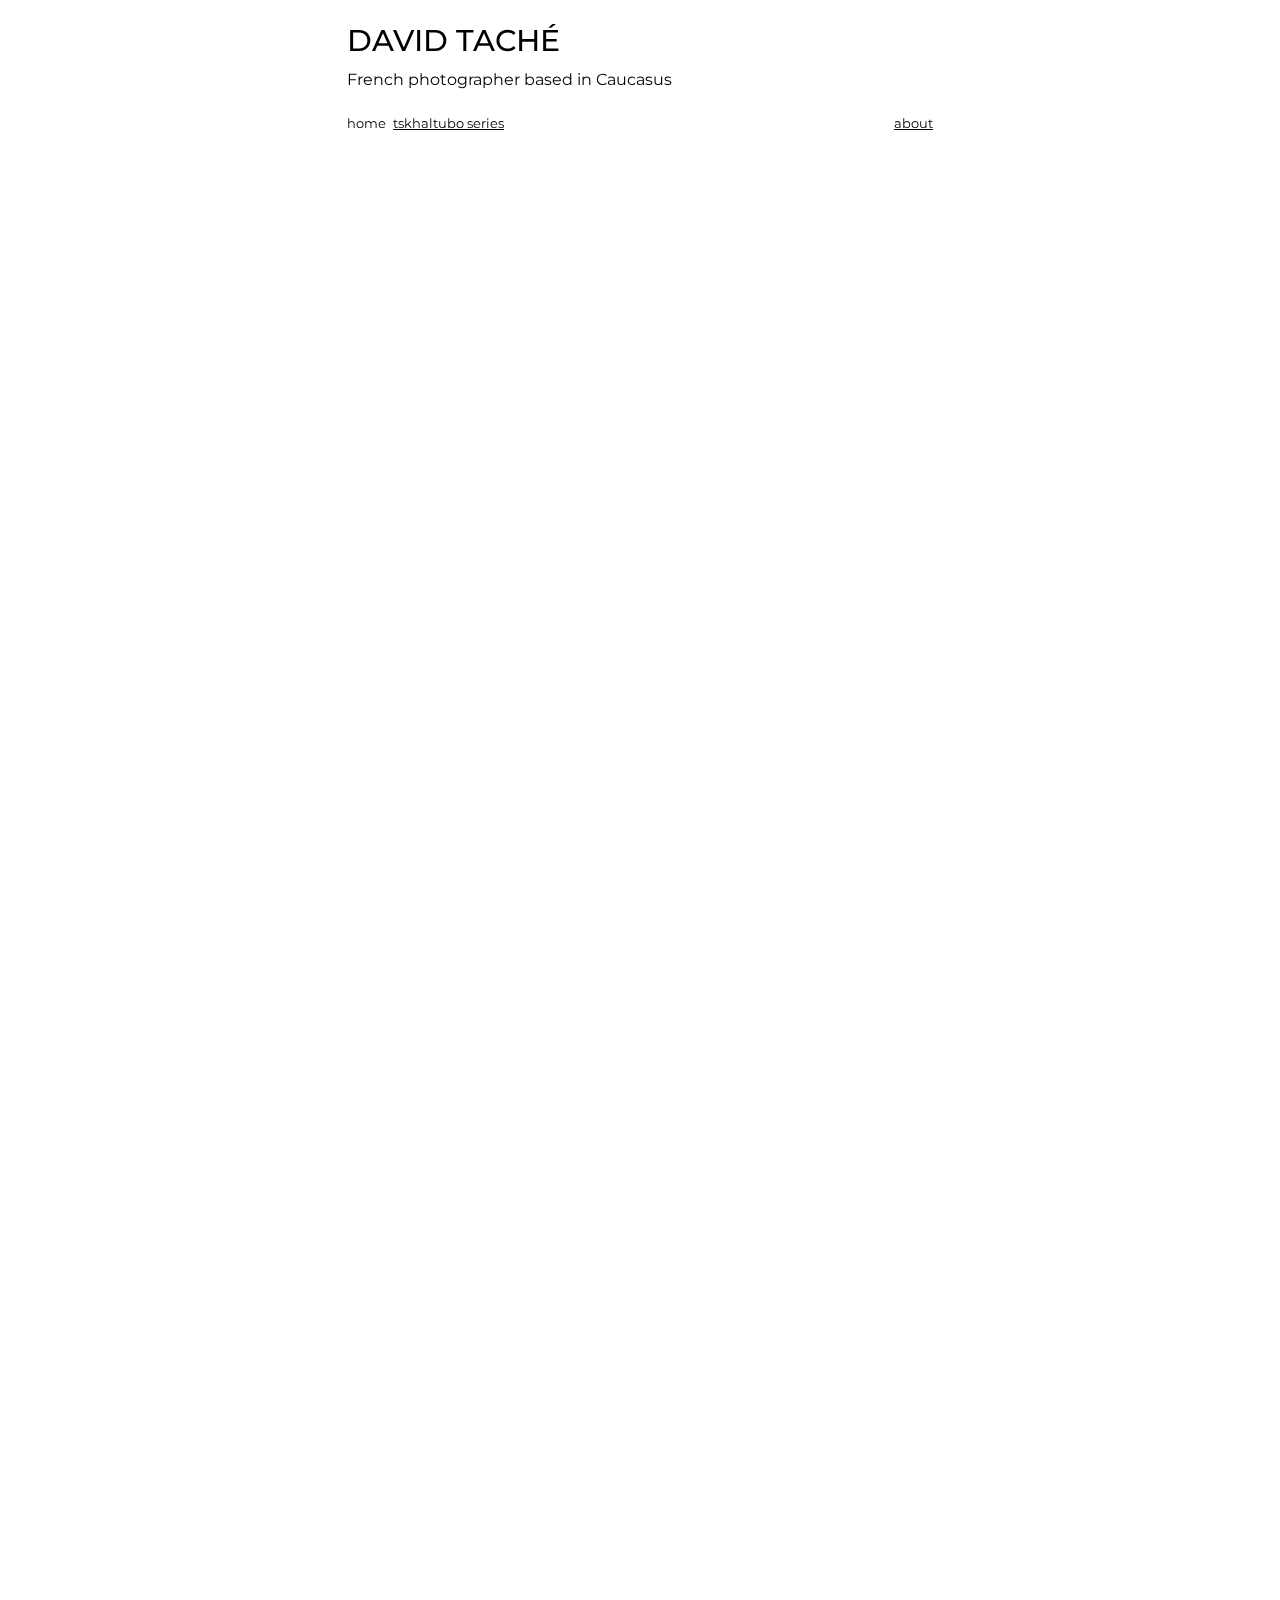
==== index.html @ 32231160 "progresssss" ====
<!DOCTYPE html>
<html lang="en">
<head>
    <!-- Google tag (gtag.js) -->
    <script async src="https://www.googletagmanager.com/gtag/js?id=G-PLEMPTT5FF"></script>
    <script>
        window.dataLayer = window.dataLayer || [];
        function gtag() {
            dataLayer.push(arguments);
        }
        gtag('js', new Date());
        gtag('config', 'G-PLEMPTT5FF');
    </script>

    <meta charset="UTF-8">
    <meta name="viewport" content="width=device-width, user-scalable=no, minimum-scale=1.0, maximum-scale=1.0">

    <title>DAVID TACHÉ | French photographer based in Caucasus</title>
    <link rel="stylesheet" href="css/main.css">

    <link rel="apple-touch-icon" sizes="180x180" href="/apple-touch-icon.png">
    <link rel="icon" type="image/png" sizes="32x32" href="/favicon-32x32.png">
    <link rel="icon" type="image/png" sizes="16x16" href="/favicon-16x16.png">
    <link rel="shortcut icon" href="./favicon-32x32.png">
    <link rel="manifest" href="/site.webmanifest">

</head>

<body>

<div class="page">
    <div class="header">
        <div class="title">
            DAVID TACHÉ
        </div>
        <div class="subtitle">
            French photographer based in Caucasus
        </div>

        <div class="navbar">
            <a href="./" class="active">home</a><a href="./tskaltubo-series.html">Tskhaltubo Series</a><a class="about-link" href="./about.html">about</a>
        </div>
    </div>


    <div class="gallery">
        <div class="row">
            <div class="col">
                <div class="img-container">
                    <img src="./img-main/S01.jpg">
                    <div class="subtitle">
                        subtitle text
                    </div>
                </div>
            </div>
        </div>
        <div class="row">
            <div class="col">
                <div class="img-container">
                    <img src="./img-main/S02.jpg">
                    <div class="subtitle">
                        subtitle text
                    </div>
                </div>
            </div>
            <div class="col">
                <div class="img-container">
                    <img src="./img-main/S03.jpg">
                    <div class="subtitle">
                        subtitle text
                    </div>
                </div>
            </div>
        </div>
        <div class="row">
            <div class="col">
                <div class="img-container">
                    <img src="./img-main/S04.jpg">
                    <div class="subtitle">
                        subtitle text
                    </div>
                </div>
            </div>
        </div>
        <div class="row">
            <div class="col">
                <div class="img-container">
                    <img src="./img-main/S05.jpg">
                    <div class="subtitle">
                        subtitle text
                    </div>
                </div>
            </div>
            <div class="col">
                <div class="img-container">
                    <img src="./img-main/S06.jpg">
                    <div class="subtitle">
                        subtitle text
                    </div>
                </div>
            </div>
        </div>
        <div class="row">
            <div class="col">
                <div class="img-container">
                    <img src="./img-main/S07.jpg">
                    <div class="subtitle">
                        subtitle text
                    </div>
                </div>
            </div>
        </div>
        <div class="row">
            <div class="col">
                <div class="img-container">
                    <img src="./img-main/S08.jpg">
                    <div class="subtitle">
                        subtitle text
                    </div>
                </div>
            </div>
            <div class="col">
                <div class="img-container">
                    <img src="./img-main/S09.jpg">
                    <div class="subtitle">
                        subtitle text
                    </div>
                </div>
            </div>
        </div>
        <div class="row">
            <div class="col">
                <div class="img-container">
                    <img src="./img-main/S010.jpg">
                    <div class="subtitle">
                        subtitle text
                    </div>
                </div>
            </div>
        </div>
        <div class="row">
            <div class="col">
                <div class="img-container">
                    <img src="./img-main/S011.jpg">
                    <div class="subtitle">
                        subtitle text
                    </div>
                </div>
            </div>
            <div class="col">
                <div class="img-container">
                    <img src="./img-main/S012.jpg">
                    <div class="subtitle">
                        subtitle text
                    </div>
                </div>
            </div>
        </div>
        <div class="row">
            <div class="col">
                <div class="img-container">
                    <img src="./img-main/S013.jpg">
                    <div class="subtitle">
                        subtitle text
                    </div>
                </div>
            </div>
        </div>
        <div class="row">
            <div class="col">
                <div class="img-container">
                    <img src="./img-main/S014.jpg">
                    <div class="subtitle">
                        subtitle text
                    </div>
                </div>
            </div>
            <div class="col">
                <div class="img-container">
                    <img src="./img-main/S015.jpg">
                    <div class="subtitle">
                        subtitle text
                    </div>
                </div>
            </div>
        </div>
        <div class="row">
            <div class="col">
                <div class="img-container">
                    <img src="./img-main/S016.jpg">
                    <div class="subtitle">
                        subtitle text
                    </div>
                </div>
            </div>
        </div>
        <div class="row">
            <div class="col">
                <div class="img-container">
                    <img src="./img-main/S017.jpg">
                    <div class="subtitle">
                        subtitle text
                    </div>
                </div>
            </div>
            <div class="col">
                <div class="img-container">
                    <img src="./img-main/S018.jpg">
                    <div class="subtitle">
                        subtitle text
                    </div>
                </div>
                <div class="img-container">
                    <img src="./img-main/S019.jpg">
                    <div class="subtitle">
                        subtitle text
                    </div>
                </div>
            </div>
        </div>
        <div class="row">
            <div class="col">
                <div class="img-container">
                    <img src="./img-main/S020.jpg">
                    <div class="subtitle">
                        subtitle text
                    </div>
                </div>
            </div>
        </div>
        <div class="row">
            <div class="col">
                <div class="img-container">
                    <img src="./img-main/S021.jpg">
                    <div class="subtitle">
                        subtitle text
                    </div>
                </div>
            </div>
            <div class="col">
                <div class="img-container">
                    <img src="./img-main/S022.jpg">
                    <div class="subtitle">
                        subtitle text
                    </div>
                </div>
            </div>
        </div>
        <div class="row">
            <div class="col">
                <div class="img-container">
                    <img src="./img-main/S023.jpg">
                    <div class="subtitle">
                        subtitle text
                    </div>
                </div>
            </div>
            <div class="col">
                <div class="img-container">
                    <img src="./img-main/S024.jpg">
                    <div class="subtitle">
                        subtitle text
                    </div>
                </div>
            </div>
        </div>
        <div class="row">
            <div class="col">
                <div class="img-container">
                    <img src="./img-main/S025.jpg">
                    <div class="subtitle">
                        subtitle text
                    </div>
                </div>
            </div>
            <div class="col">
                <div class="img-container">
                    <img src="./img-main/S026.jpg">
                    <div class="subtitle">
                        subtitle text
                    </div>
                </div>
            </div>
        </div>
        <div class="row">
            <div class="col">
                <div class="img-container">
                    <img src="./img-main/S027.jpg">
                    <div class="subtitle">
                        subtitle text
                    </div>
                </div>
            </div>
            <div class="col">
                <div class="img-container">
                    <img src="./img-main/S028.jpg">
                    <div class="subtitle">
                        subtitle text
                    </div>
                </div>
                <div class="img-container">
                    <img src="./img-main/S029.jpg">
                    <div class="subtitle">
                        subtitle text
                    </div>
                </div>
            </div>
        </div>
        <div class="row">
            <div class="col">
                <div class="img-container">
                    <img src="./img-main/S030.jpg">
                    <div class="subtitle">
                        subtitle text
                    </div>
                </div>
            </div>
            <div class="col">
                <div class="img-container">
                    <img src="./img-main/S031.jpg">
                    <div class="subtitle">
                        subtitle text
                    </div>
                </div>
            </div>
        </div>
        <div class="row">
            <div class="col">
                <div class="img-container">
                    <img src="./img-main/S032.jpg">
                    <div class="subtitle">
                        subtitle text
                    </div>
                </div>
            </div>
        </div>
        <div class="row">
            <div class="col">
                <div class="img-container">
                    <img src="./img-main/S033.jpg">
                    <div class="subtitle">
                        subtitle text
                    </div>
                </div>
                <div class="img-container">
                    <img src="./img-main/S034.jpg">
                    <div class="subtitle">
                        subtitle text
                    </div>
                </div>
            </div>
            <div class="col">
                <div class="img-container">
                    <img src="./img-main/S035.jpg">
                    <div class="subtitle">
                        subtitle text
                    </div>
                </div>
            </div>
        </div>
        <div class="row">
            <div class="col">
                <div class="img-container">
                    <img src="./img-main/S036.jpg">
                    <div class="subtitle">
                        subtitle text
                    </div>
                </div>
            </div>
        </div>
        <div class="row">
            <div class="col">
                <div class="img-container">
                    <img src="./img-main/S037.jpg">
                    <div class="subtitle">
                        subtitle text
                    </div>
                </div>
            </div>
            <div class="col">
                <div class="img-container">
                    <img src="./img-main/S038.jpg">
                    <div class="subtitle">
                        subtitle text
                    </div>
                </div>
            </div>
        </div>
        <div class="row">
            <div class="col">
                <div class="img-container">
                    <img src="./img-main/S039.jpg">
                    <div class="subtitle">
                        subtitle text
                    </div>
                </div>
            </div>
        </div>
        <div class="row">
            <div class="col">
                <div class="img-container">
                    <img src="./img-main/S040.jpg">
                    <div class="subtitle">
                        subtitle text
                    </div>
                </div>
            </div>
            <div class="col">
                <div class="img-container">
                    <img src="./img-main/S041.jpg">
                    <div class="subtitle">
                        subtitle text
                    </div>
                </div>
            </div>
        </div>
        <div class="row">
            <div class="col">
                <div class="img-container">
                    <img src="./img-main/S042.jpg">
                    <div class="subtitle">
                        subtitle text
                    </div>
                </div>
            </div>
            <div class="col">
                <div class="img-container">
                    <img src="./img-main/S043.jpg">
                    <div class="subtitle">
                        subtitle text
                    </div>
                </div>
            </div>
        </div>
        <div class="row">
            <div class="col">
                <div class="img-container">
                    <img src="./img-main/S044.jpg">
                    <div class="subtitle">
                        subtitle text
                    </div>
                </div>
            </div>
            <div class="col">
                <div class="img-container">
                    <img src="./img-main/S045.jpg">
                    <div class="subtitle">
                        subtitle text
                    </div>
                </div>
            </div>
        </div>
        <div class="row">
            <div class="col">
                <div class="img-container">
                    <img src="./img-main/S046.jpg">
                    <div class="subtitle">
                        subtitle text
                    </div>
                </div>
            </div>
        </div>



    </div>
</div>

<div class="modal-back">
    <div class="modal">
        <img src="">
    </div>
</div>


<script src='https://unpkg.co/gsap@3/dist/gsap.min.js'></script>
<script src="./js/grid.js"></script>
<script>
    clickable.forEach(img => {
        img.onclick = function () {
            const filename = img.querySelector("img").src.replace(/^.*[\\\/]/, '');
            modalImg.src = "./img-main/" + filename.replace("S", "L");
            openModal();
        }
    })
</script>


</body>
</html>
---- css/main.css ----
@import url('https://fonts.googleapis.com/css2?family=Montserrat:wght@100..900&display=swap');

html, body {
    padding: 0;
    margin: 0;
}

.page {
    font-family: "Montserrat", sans-serif;
    font-optical-sizing: auto;
    font-weight: 400;
    font-style: normal;
    max-width: 600px;
    margin: 0 auto;
    --pic-padding: 7px;
}


.header {
    position: fixed;
    top: 0;
    left: 50%;
    transform: translateX(-50%);
    height: 120px;
    width: 100%;
    max-width: 600px;
    display: flex;
    flex-direction: column;
    justify-content: space-around;
    padding-top: 1em;
    margin-bottom: .5em;
    background-color: rgba(255, 255, 255, .98);
    /*outline: 3px dashed white;*/
    z-index: 1;
}

.header > * {
    padding: 0 var(--pic-padding);
}

.header .title {
    font-size: 30px;
    font-weight: 500;
}

.header .navbar {
    margin-top: 1em;
    display: flex;
    justify-content: flex-start;
}
.header .navbar a {
    display: inline-block;
    color: inherit;
    /*color: #ffffff;*/
    /*background-color: #222222;*/
    text-transform: lowercase;
    /*text-decoration: none;*/
    font-size: .8em;
    /*padding: .3em .6em;*/
    /*border-radius: 1px;*/
    user-select: none;
    margin-right: var(--pic-padding);
}

.header .navbar a:hover {
    color: #333366;
    /*background-color: #444444;*/
}
.header .navbar a.about-link {
    margin-left: auto;
    margin-right: 0;
}
.header .navbar a.active {
    text-decoration: none;
    /*color: #000000;*/
    /*background-color: #cccccc;*/
    pointer-events: none;
}

.gallery {
    padding-top: 160px;
    width: 100%;
    position: relative;
    margin-bottom: 200px;
    opacity: 0;
}

.row {
    display: flex;
    padding-bottom: var(--pic-padding);
    justify-content: space-around;
}

.col {
    display: flex;
    flex-direction: column;
}

.col > *:not(:first-child) {
    padding-top: var(--pic-padding);
}


.img-container {
    width: 100%;
    position: relative;
    cursor: pointer;
}

img {
    display: block;
    width: 100%;
    max-height: 100%;
    position: relative;
    -webkit-tap-highlight-color: transparent;
    user-select: none;
}

.img-container .subtitle {
    position: absolute;
    left: 0;
    bottom: 15px;
    padding: 4px 15px;
    background-color: rgba(255, 255, 255, .7);
    opacity: 0;
    width: 100%;
}
.img-container:hover {
    filter: brightness(.85);
}

.modal-back {
    position: fixed;
    top: 0;
    left: 0;
    width: 100%;
    height: 100vh;
    /*background-color: rgba(0, 0, 0, .7);*/
    background-color: rgba(255, 255, 255, .9);
    /*display: flex;*/
    align-items: center;
    justify-content: center;
    display: none;
    opacity: 0;
    z-index: 2;
}

.modal {
    display: flex;
    align-items: center;
    justify-content: center;
    height: 90%;
    max-width: 90%;
    pointer-events: none;
}
.modal img {
    max-width: 100%;
    max-height: 100%;
}
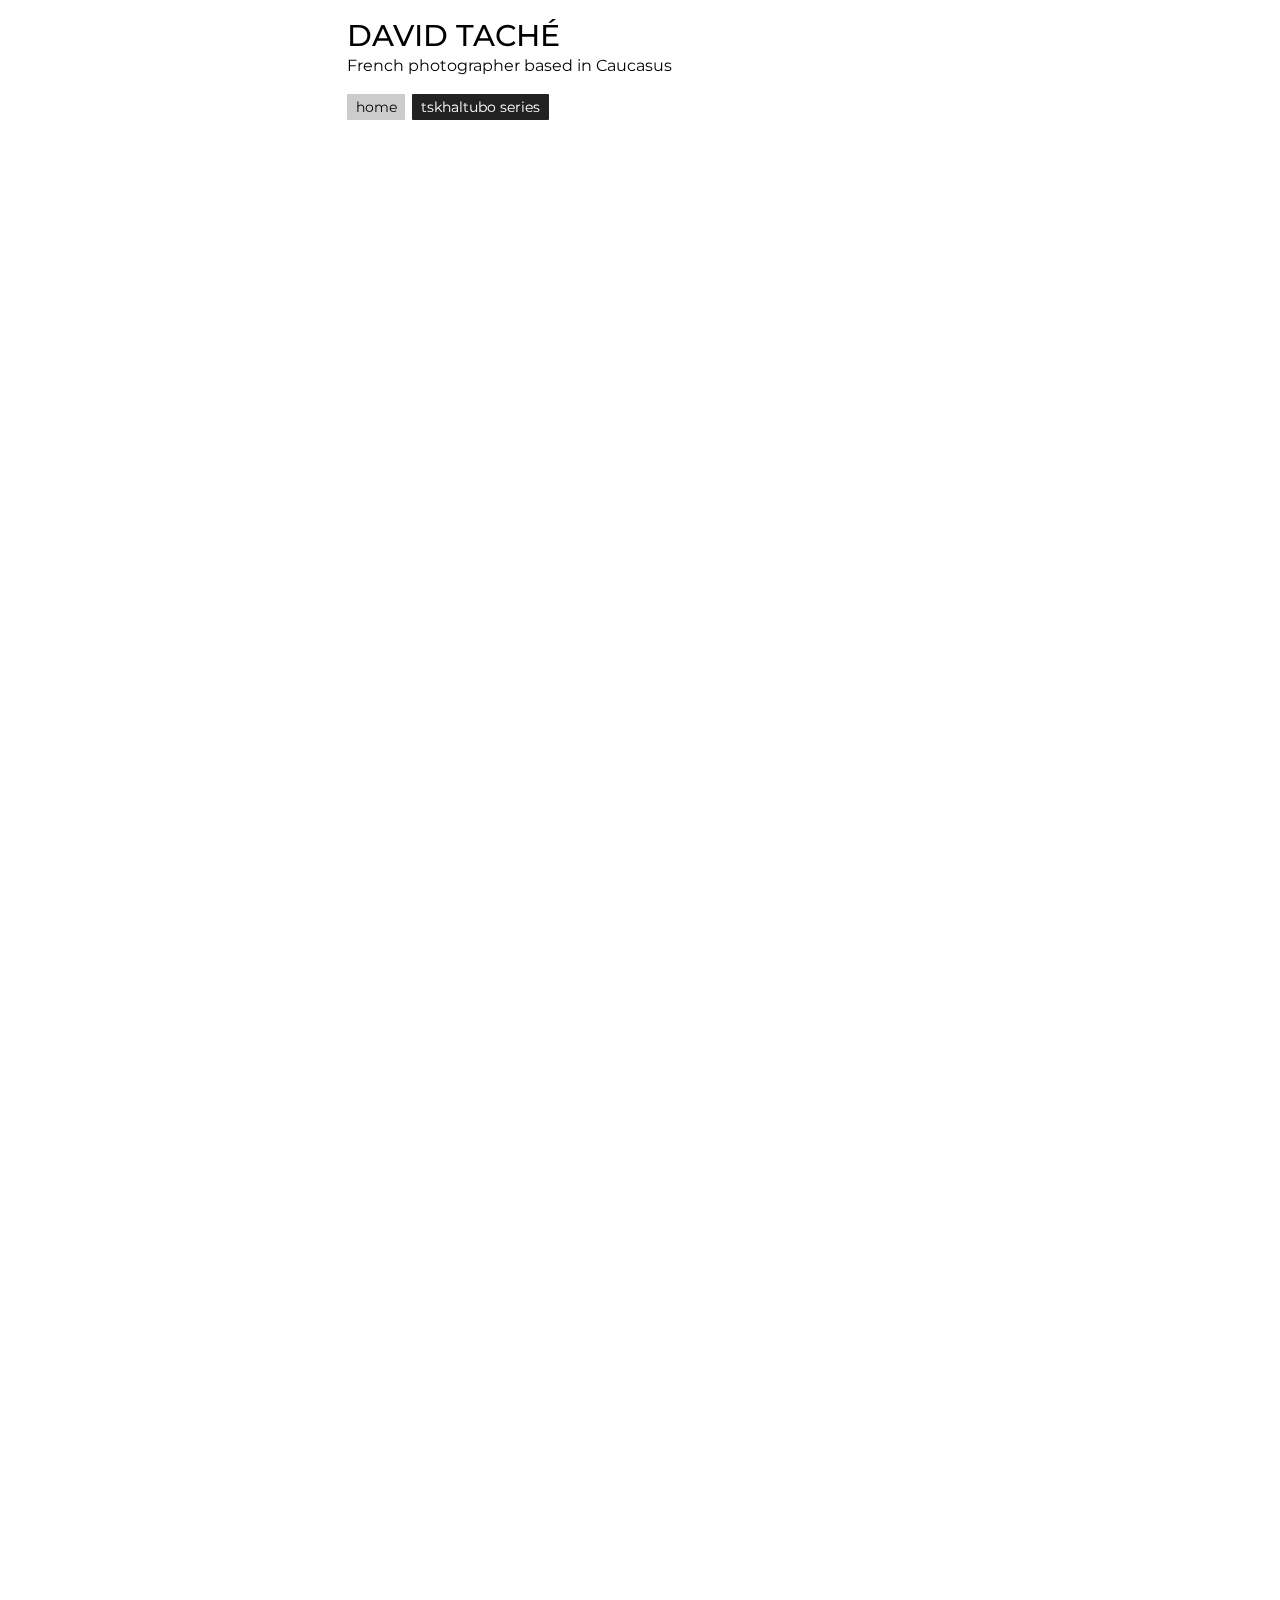
==== commit b8938bf8: "no about page + few other things, lazy to describe" ====
--- a/index.html
+++ b/index.html
@@ -38,7 +38,7 @@
         </div>
 
         <div class="navbar">
-            <a href="./" class="active">home</a><a href="./tskaltubo-series.html">Tskhaltubo Series</a><a class="about-link" href="./about.html">about</a>
+            <a href="./" class="active">home</a><a href="./tskaltubo-series.html">Tskhaltubo Series</a>
         </div>
     </div>
 
--- a/css/main.css
+++ b/css/main.css
@@ -30,7 +30,6 @@
     padding-top: 1em;
     margin-bottom: .5em;
     background-color: rgba(255, 255, 255, .98);
-    /*outline: 3px dashed white;*/
     z-index: 1;
 }
 
@@ -47,33 +46,29 @@
     margin-top: 1em;
     display: flex;
     justify-content: flex-start;
+    margin-bottom: .9em;
 }
 .header .navbar a {
     display: inline-block;
-    color: inherit;
-    /*color: #ffffff;*/
-    /*background-color: #222222;*/
+    color: #ffffff;
+    background-color: #222222;
     text-transform: lowercase;
-    /*text-decoration: none;*/
-    font-size: .8em;
-    /*padding: .3em .6em;*/
-    /*border-radius: 1px;*/
+    text-decoration: none;
+    font-size: .9em;
+    padding: .3em .6em;
+    border-radius: 1px;
     user-select: none;
     margin-right: var(--pic-padding);
 }
 
 .header .navbar a:hover {
-    color: #333366;
-    /*background-color: #444444;*/
-}
-.header .navbar a.about-link {
-    margin-left: auto;
-    margin-right: 0;
+    /*color: #333366;*/
+    background-color: #444444;
 }
 .header .navbar a.active {
     text-decoration: none;
-    /*color: #000000;*/
-    /*background-color: #cccccc;*/
+    color: #000000;
+    background-color: #cccccc;
     pointer-events: none;
 }
 
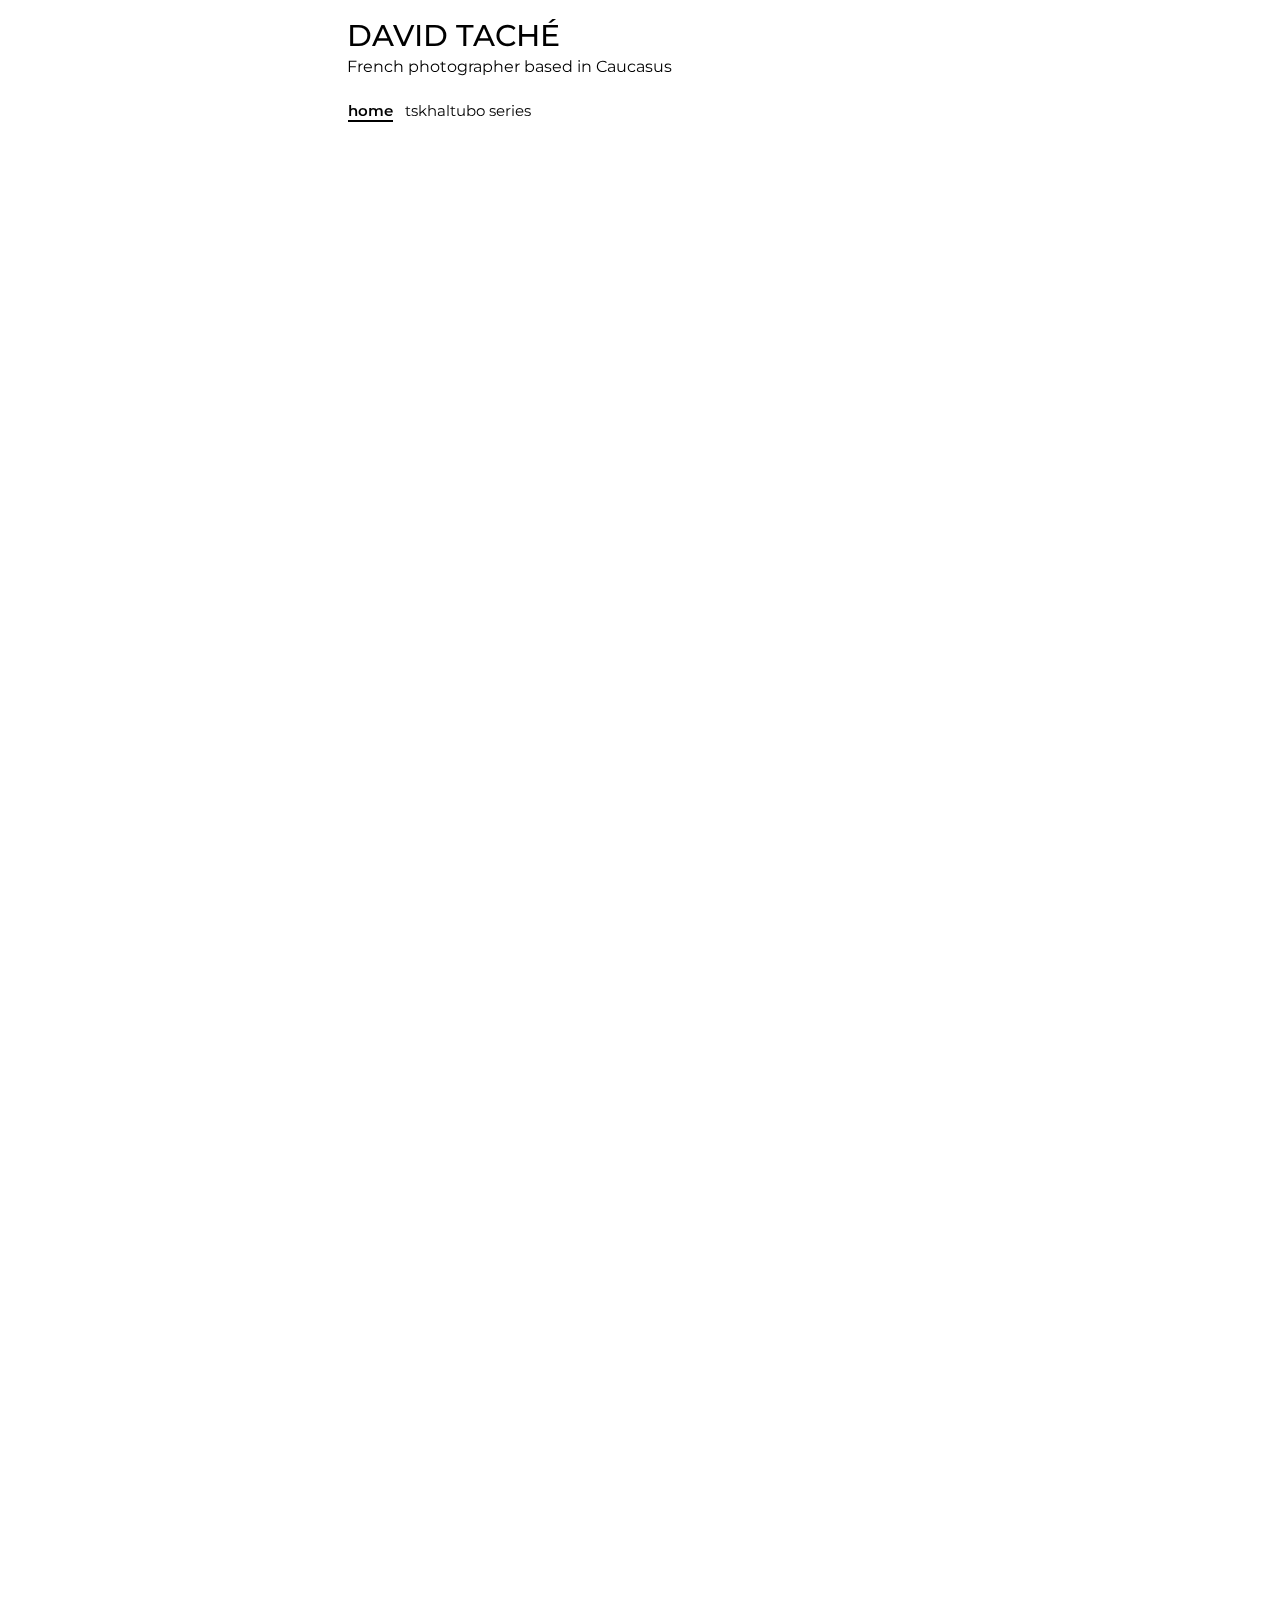
==== commit 86c95b5e: "pics res + new menu + smth else" ====
--- a/index.html
+++ b/index.html
@@ -38,7 +38,7 @@
         </div>
 
         <div class="navbar">
-            <a href="./" class="active">home</a><a href="./tskaltubo-series.html">Tskhaltubo Series</a>
+            <a href="./" class="active"><span>home</span></a><a href="./tskaltubo-series.html"><span>Tskhaltubo Series</span></a>
         </div>
     </div>
 
--- a/css/main.css
+++ b/css/main.css
@@ -46,30 +46,31 @@
     margin-top: 1em;
     display: flex;
     justify-content: flex-start;
-    margin-bottom: .9em;
+    margin-bottom: .5em;
 }
 .header .navbar a {
     display: inline-block;
-    color: #ffffff;
-    background-color: #222222;
+    color: inherit;
     text-transform: lowercase;
     text-decoration: none;
-    font-size: .9em;
-    padding: .3em .6em;
+    font-size: .95em;
     border-radius: 1px;
     user-select: none;
-    margin-right: var(--pic-padding);
+    padding: .4em;
 }
 
 .header .navbar a:hover {
-    /*color: #333366;*/
-    background-color: #444444;
+    background-color: rgba(150, 150, 150, .1);
+}
+.header .navbar a:first-child {
+    margin-left: -.35em;
 }
 .header .navbar a.active {
-    text-decoration: none;
-    color: #000000;
-    background-color: #cccccc;
+    font-weight: 600;
     pointer-events: none;
+}
+.header .navbar a.active span {
+    border-bottom: 2px solid black;
 }
 
 .gallery {
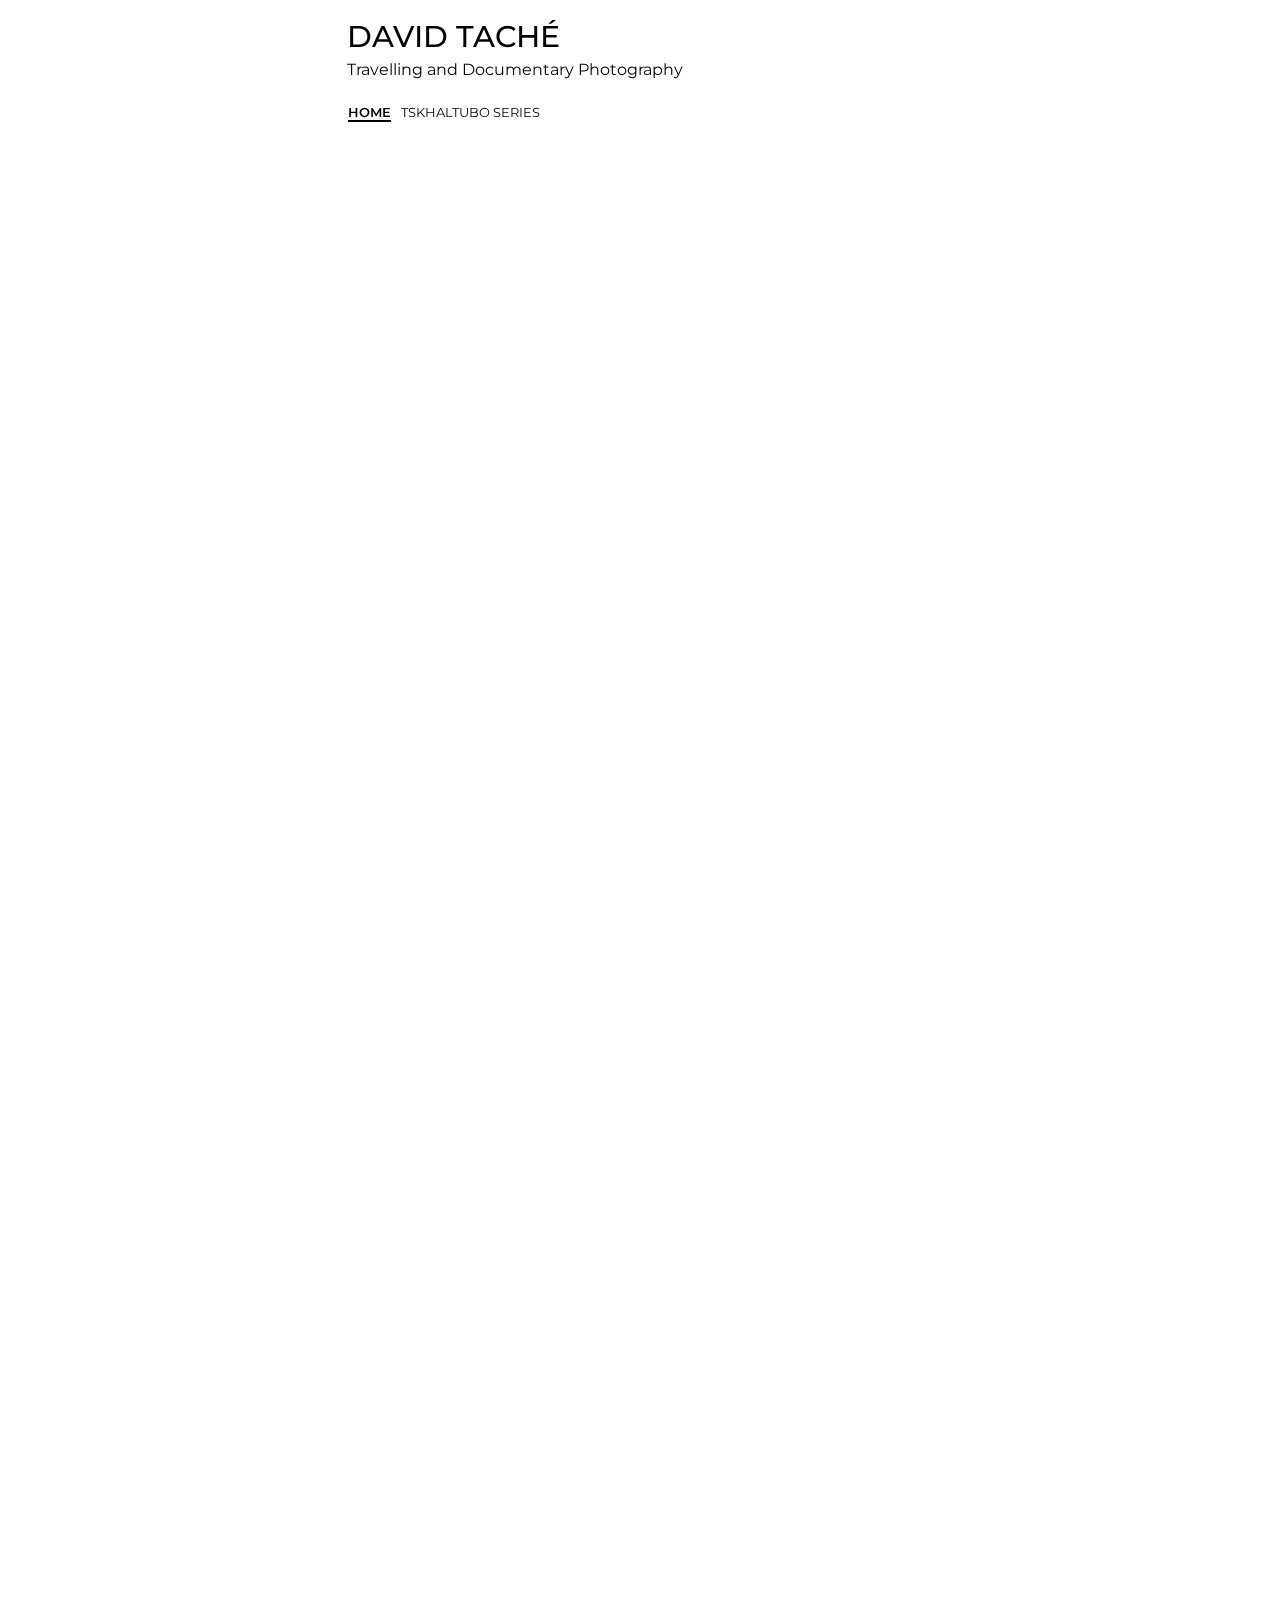
==== commit 62f55009: "upd" ====
--- a/index.html
+++ b/index.html
@@ -15,7 +15,7 @@
     <meta charset="UTF-8">
     <meta name="viewport" content="width=device-width, user-scalable=no, minimum-scale=1.0, maximum-scale=1.0">
 
-    <title>DAVID TACHÉ | French photographer based in Caucasus</title>
+    <title>DAVID TACHÉ | Travelling and Documentary Photography</title>
     <link rel="stylesheet" href="css/main.css">
 
     <link rel="apple-touch-icon" sizes="180x180" href="/apple-touch-icon.png">
@@ -34,7 +34,7 @@
             DAVID TACHÉ
         </div>
         <div class="subtitle">
-            French photographer based in Caucasus
+            Travelling and Documentary Photography
         </div>
 
         <div class="navbar">
--- a/css/main.css
+++ b/css/main.css
@@ -51,9 +51,9 @@
 .header .navbar a {
     display: inline-block;
     color: inherit;
-    text-transform: lowercase;
+    text-transform: uppercase;
     text-decoration: none;
-    font-size: .95em;
+    font-size: .8em;
     border-radius: 1px;
     user-select: none;
     padding: .4em;
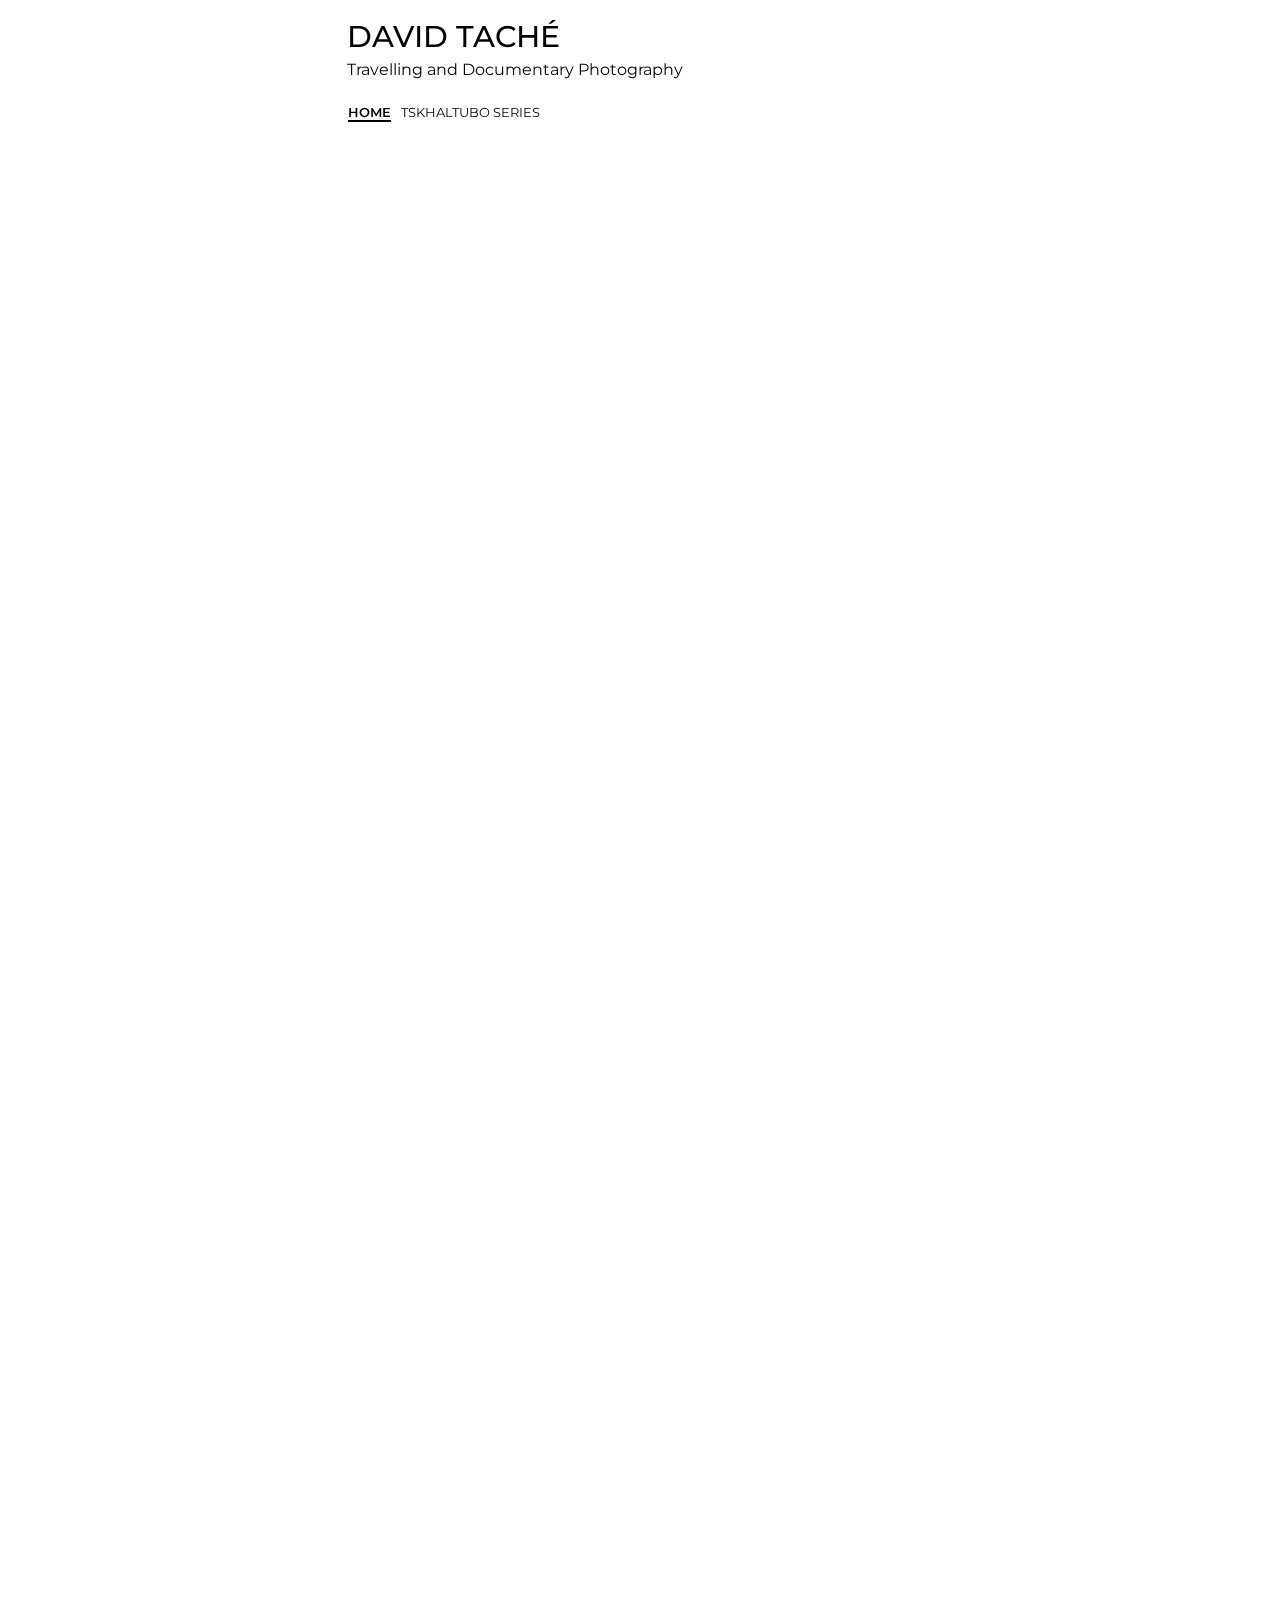
==== commit b6dec77f: "dirty manual fix" ====
--- a/index.html
+++ b/index.html
@@ -195,7 +195,7 @@
             </div>
         </div>
         <div class="row">
-            <div class="col">
+            <div class="col fix-2">
                 <div class="img-container">
                     <img src="./img-main/S017.jpg">
                     <div class="subtitle">
@@ -283,7 +283,7 @@
             </div>
         </div>
         <div class="row">
-            <div class="col">
+            <div class="col fix-1">
                 <div class="img-container">
                     <img src="./img-main/S027.jpg">
                     <div class="subtitle">
@@ -349,7 +349,7 @@
                     </div>
                 </div>
             </div>
-            <div class="col">
+            <div class="col fix-3">
                 <div class="img-container">
                     <img src="./img-main/S035.jpg">
                     <div class="subtitle">
@@ -460,9 +460,6 @@
                 </div>
             </div>
         </div>
-
-
-
     </div>
 </div>
 
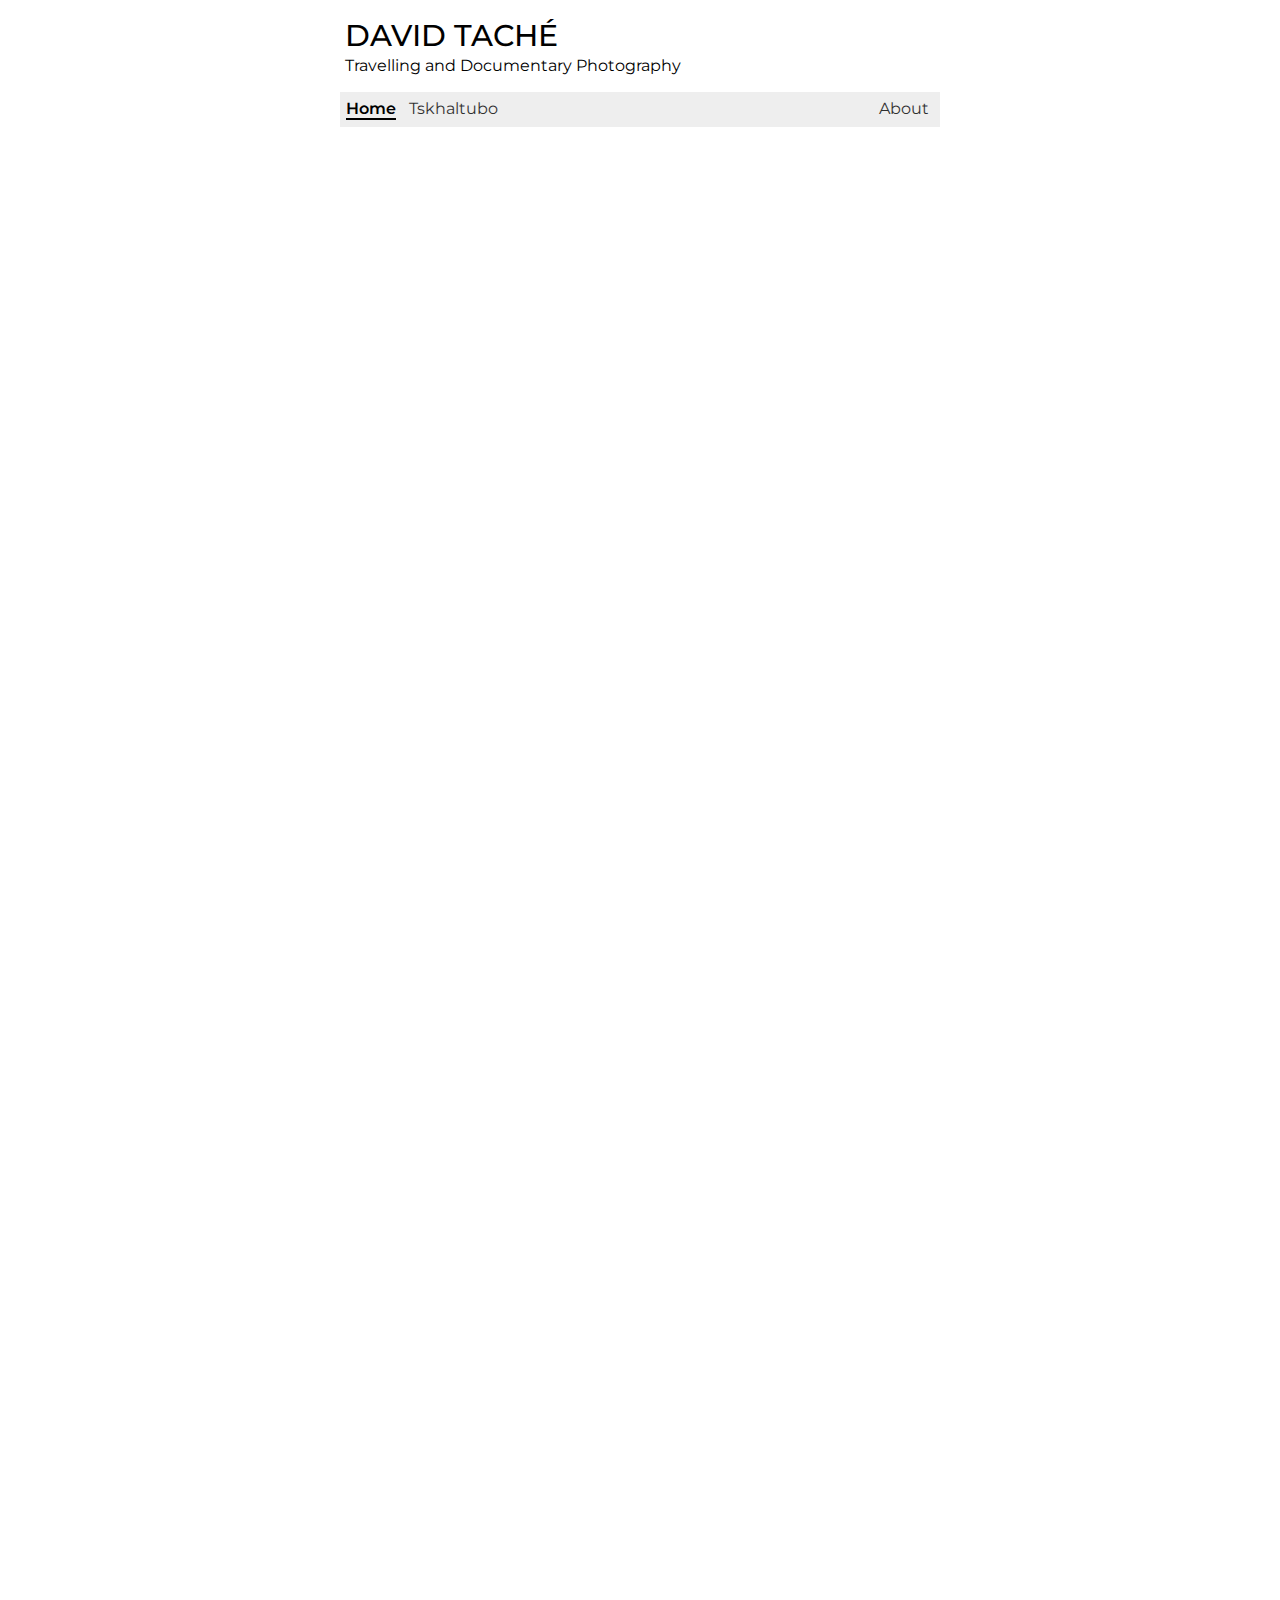
==== commit 39f7dc45: "new stuff" ====
--- a/index.html
+++ b/index.html
@@ -38,7 +38,9 @@
         </div>
 
         <div class="navbar">
-            <a href="./" class="active"><span>home</span></a><a href="./tskaltubo-series.html"><span>Tskhaltubo Series</span></a>
+            <a href="./" class="active"><span>Home</span></a>
+            <a href="./tskhaltubo/"><span>Tskhaltubo</span></a>
+            <a class="about-link" href="./about/"><span>About</span></a>
         </div>
     </div>
 
@@ -48,9 +50,6 @@
             <div class="col">
                 <div class="img-container">
                     <img src="./img-main/S01.jpg">
-                    <div class="subtitle">
-                        subtitle text
-                    </div>
                 </div>
             </div>
         </div>
@@ -58,17 +57,11 @@
             <div class="col">
                 <div class="img-container">
                     <img src="./img-main/S02.jpg">
-                    <div class="subtitle">
-                        subtitle text
-                    </div>
                 </div>
             </div>
             <div class="col">
                 <div class="img-container">
                     <img src="./img-main/S03.jpg">
-                    <div class="subtitle">
-                        subtitle text
-                    </div>
                 </div>
             </div>
         </div>
@@ -76,9 +69,6 @@
             <div class="col">
                 <div class="img-container">
                     <img src="./img-main/S04.jpg">
-                    <div class="subtitle">
-                        subtitle text
-                    </div>
                 </div>
             </div>
         </div>
@@ -86,17 +76,11 @@
             <div class="col">
                 <div class="img-container">
                     <img src="./img-main/S05.jpg">
-                    <div class="subtitle">
-                        subtitle text
-                    </div>
                 </div>
             </div>
             <div class="col">
                 <div class="img-container">
                     <img src="./img-main/S06.jpg">
-                    <div class="subtitle">
-                        subtitle text
-                    </div>
                 </div>
             </div>
         </div>
@@ -104,9 +88,6 @@
             <div class="col">
                 <div class="img-container">
                     <img src="./img-main/S07.jpg">
-                    <div class="subtitle">
-                        subtitle text
-                    </div>
                 </div>
             </div>
         </div>
@@ -114,17 +95,11 @@
             <div class="col">
                 <div class="img-container">
                     <img src="./img-main/S08.jpg">
-                    <div class="subtitle">
-                        subtitle text
-                    </div>
                 </div>
             </div>
             <div class="col">
                 <div class="img-container">
                     <img src="./img-main/S09.jpg">
-                    <div class="subtitle">
-                        subtitle text
-                    </div>
                 </div>
             </div>
         </div>
@@ -132,9 +107,6 @@
             <div class="col">
                 <div class="img-container">
                     <img src="./img-main/S010.jpg">
-                    <div class="subtitle">
-                        subtitle text
-                    </div>
                 </div>
             </div>
         </div>
@@ -142,17 +114,11 @@
             <div class="col">
                 <div class="img-container">
                     <img src="./img-main/S011.jpg">
-                    <div class="subtitle">
-                        subtitle text
-                    </div>
                 </div>
             </div>
             <div class="col">
                 <div class="img-container">
                     <img src="./img-main/S012.jpg">
-                    <div class="subtitle">
-                        subtitle text
-                    </div>
                 </div>
             </div>
         </div>
@@ -160,9 +126,6 @@
             <div class="col">
                 <div class="img-container">
                     <img src="./img-main/S013.jpg">
-                    <div class="subtitle">
-                        subtitle text
-                    </div>
                 </div>
             </div>
         </div>
@@ -170,17 +133,11 @@
             <div class="col">
                 <div class="img-container">
                     <img src="./img-main/S014.jpg">
-                    <div class="subtitle">
-                        subtitle text
-                    </div>
                 </div>
             </div>
             <div class="col">
                 <div class="img-container">
                     <img src="./img-main/S015.jpg">
-                    <div class="subtitle">
-                        subtitle text
-                    </div>
                 </div>
             </div>
         </div>
@@ -188,33 +145,21 @@
             <div class="col">
                 <div class="img-container">
                     <img src="./img-main/S016.jpg">
-                    <div class="subtitle">
-                        subtitle text
-                    </div>
-                </div>
-            </div>
-        </div>
-        <div class="row">
-            <div class="col fix-2">
+                </div>
+            </div>
+        </div>
+        <div class="row">
+            <div class="col">
                 <div class="img-container">
                     <img src="./img-main/S017.jpg">
-                    <div class="subtitle">
-                        subtitle text
-                    </div>
                 </div>
             </div>
             <div class="col">
                 <div class="img-container">
                     <img src="./img-main/S018.jpg">
-                    <div class="subtitle">
-                        subtitle text
-                    </div>
                 </div>
                 <div class="img-container">
                     <img src="./img-main/S019.jpg">
-                    <div class="subtitle">
-                        subtitle text
-                    </div>
                 </div>
             </div>
         </div>
@@ -222,9 +167,6 @@
             <div class="col">
                 <div class="img-container">
                     <img src="./img-main/S020.jpg">
-                    <div class="subtitle">
-                        subtitle text
-                    </div>
                 </div>
             </div>
         </div>
@@ -232,17 +174,11 @@
             <div class="col">
                 <div class="img-container">
                     <img src="./img-main/S021.jpg">
-                    <div class="subtitle">
-                        subtitle text
-                    </div>
                 </div>
             </div>
             <div class="col">
                 <div class="img-container">
                     <img src="./img-main/S022.jpg">
-                    <div class="subtitle">
-                        subtitle text
-                    </div>
                 </div>
             </div>
         </div>
@@ -250,17 +186,11 @@
             <div class="col">
                 <div class="img-container">
                     <img src="./img-main/S023.jpg">
-                    <div class="subtitle">
-                        subtitle text
-                    </div>
                 </div>
             </div>
             <div class="col">
                 <div class="img-container">
                     <img src="./img-main/S024.jpg">
-                    <div class="subtitle">
-                        subtitle text
-                    </div>
                 </div>
             </div>
         </div>
@@ -268,41 +198,26 @@
             <div class="col">
                 <div class="img-container">
                     <img src="./img-main/S025.jpg">
-                    <div class="subtitle">
-                        subtitle text
-                    </div>
                 </div>
             </div>
             <div class="col">
                 <div class="img-container">
                     <img src="./img-main/S026.jpg">
-                    <div class="subtitle">
-                        subtitle text
-                    </div>
-                </div>
-            </div>
-        </div>
-        <div class="row">
-            <div class="col fix-1">
+                </div>
+            </div>
+        </div>
+        <div class="row">
+            <div class="col">
                 <div class="img-container">
                     <img src="./img-main/S027.jpg">
-                    <div class="subtitle">
-                        subtitle text
-                    </div>
                 </div>
             </div>
             <div class="col">
                 <div class="img-container">
                     <img src="./img-main/S028.jpg">
-                    <div class="subtitle">
-                        subtitle text
-                    </div>
                 </div>
                 <div class="img-container">
                     <img src="./img-main/S029.jpg">
-                    <div class="subtitle">
-                        subtitle text
-                    </div>
                 </div>
             </div>
         </div>
@@ -310,17 +225,11 @@
             <div class="col">
                 <div class="img-container">
                     <img src="./img-main/S030.jpg">
-                    <div class="subtitle">
-                        subtitle text
-                    </div>
                 </div>
             </div>
             <div class="col">
                 <div class="img-container">
                     <img src="./img-main/S031.jpg">
-                    <div class="subtitle">
-                        subtitle text
-                    </div>
                 </div>
             </div>
         </div>
@@ -328,9 +237,6 @@
             <div class="col">
                 <div class="img-container">
                     <img src="./img-main/S032.jpg">
-                    <div class="subtitle">
-                        subtitle text
-                    </div>
                 </div>
             </div>
         </div>
@@ -338,23 +244,17 @@
             <div class="col">
                 <div class="img-container">
                     <img src="./img-main/S033.jpg">
-                    <div class="subtitle">
-                        subtitle text
-                    </div>
                 </div>
                 <div class="img-container">
                     <img src="./img-main/S034.jpg">
                     <div class="subtitle">
-                        subtitle text
+<!--                        subtitle text-->
                     </div>
                 </div>
             </div>
             <div class="col fix-3">
                 <div class="img-container">
                     <img src="./img-main/S035.jpg">
-                    <div class="subtitle">
-                        subtitle text
-                    </div>
                 </div>
             </div>
         </div>
@@ -362,9 +262,6 @@
             <div class="col">
                 <div class="img-container">
                     <img src="./img-main/S036.jpg">
-                    <div class="subtitle">
-                        subtitle text
-                    </div>
                 </div>
             </div>
         </div>
@@ -372,17 +269,11 @@
             <div class="col">
                 <div class="img-container">
                     <img src="./img-main/S037.jpg">
-                    <div class="subtitle">
-                        subtitle text
-                    </div>
                 </div>
             </div>
             <div class="col">
                 <div class="img-container">
                     <img src="./img-main/S038.jpg">
-                    <div class="subtitle">
-                        subtitle text
-                    </div>
                 </div>
             </div>
         </div>
@@ -390,9 +281,6 @@
             <div class="col">
                 <div class="img-container">
                     <img src="./img-main/S039.jpg">
-                    <div class="subtitle">
-                        subtitle text
-                    </div>
                 </div>
             </div>
         </div>
@@ -400,17 +288,11 @@
             <div class="col">
                 <div class="img-container">
                     <img src="./img-main/S040.jpg">
-                    <div class="subtitle">
-                        subtitle text
-                    </div>
                 </div>
             </div>
             <div class="col">
                 <div class="img-container">
                     <img src="./img-main/S041.jpg">
-                    <div class="subtitle">
-                        subtitle text
-                    </div>
                 </div>
             </div>
         </div>
@@ -418,17 +300,11 @@
             <div class="col">
                 <div class="img-container">
                     <img src="./img-main/S042.jpg">
-                    <div class="subtitle">
-                        subtitle text
-                    </div>
                 </div>
             </div>
             <div class="col">
                 <div class="img-container">
                     <img src="./img-main/S043.jpg">
-                    <div class="subtitle">
-                        subtitle text
-                    </div>
                 </div>
             </div>
         </div>
@@ -436,17 +312,11 @@
             <div class="col">
                 <div class="img-container">
                     <img src="./img-main/S044.jpg">
-                    <div class="subtitle">
-                        subtitle text
-                    </div>
                 </div>
             </div>
             <div class="col">
                 <div class="img-container">
                     <img src="./img-main/S045.jpg">
-                    <div class="subtitle">
-                        subtitle text
-                    </div>
                 </div>
             </div>
         </div>
@@ -454,9 +324,6 @@
             <div class="col">
                 <div class="img-container">
                     <img src="./img-main/S046.jpg">
-                    <div class="subtitle">
-                        subtitle text
-                    </div>
                 </div>
             </div>
         </div>
@@ -472,15 +339,6 @@
 
 <script src='https://unpkg.co/gsap@3/dist/gsap.min.js'></script>
 <script src="./js/grid.js"></script>
-<script>
-    clickable.forEach(img => {
-        img.onclick = function () {
-            const filename = img.querySelector("img").src.replace(/^.*[\\\/]/, '');
-            modalImg.src = "./img-main/" + filename.replace("S", "L");
-            openModal();
-        }
-    })
-</script>
 
 
 </body>
--- a/css/main.css
+++ b/css/main.css
@@ -3,6 +3,11 @@
 html, body {
     padding: 0;
     margin: 0;
+    overscroll-behavior: none;
+}
+
+body.no-scroll {
+    overflow: hidden;
 }
 
 .page {
@@ -10,9 +15,10 @@
     font-optical-sizing: auto;
     font-weight: 400;
     font-style: normal;
+    width: 100%;
     max-width: 600px;
     margin: 0 auto;
-    --pic-padding: 7px;
+    --pic-padding: 5px;
 }
 
 
@@ -29,8 +35,8 @@
     justify-content: space-around;
     padding-top: 1em;
     margin-bottom: .5em;
-    background-color: rgba(255, 255, 255, .98);
-    z-index: 1;
+    background-color: #ffffff;
+    z-index: 3;
 }
 
 .header > * {
@@ -46,19 +52,18 @@
     margin-top: 1em;
     display: flex;
     justify-content: flex-start;
+    padding-bottom: .2em;
     margin-bottom: .5em;
+    background-color: #eeeeee;
 }
+
 .header .navbar a {
-    display: inline-block;
     color: inherit;
-    text-transform: uppercase;
     text-decoration: none;
-    font-size: .8em;
     border-radius: 1px;
     user-select: none;
     padding: .4em;
 }
-
 .header .navbar a:hover {
     background-color: rgba(150, 150, 150, .1);
 }
@@ -69,8 +74,23 @@
     font-weight: 600;
     pointer-events: none;
 }
+.header .navbar a span {
+    /*border-bottom: 2px solid black;*/
+    opacity: .8;
+}
 .header .navbar a.active span {
     border-bottom: 2px solid black;
+    opacity: 1;
+}
+.header .navbar a.about-link {
+    margin-left: auto;
+}
+
+.about-page {
+    padding-top: 160px;
+    width: 100%;
+    position: relative;
+    margin-bottom: 200px;
 }
 
 .gallery {
@@ -83,24 +103,20 @@
 
 .row {
     display: flex;
+    justify-content: space-around;
     padding-bottom: var(--pic-padding);
-    justify-content: space-around;
 }
 
 .col {
     display: flex;
     flex-direction: column;
+    justify-content: space-around;
 }
-
-.col > *:not(:first-child) {
-    padding-top: var(--pic-padding);
-}
-
-
 .img-container {
     width: 100%;
     position: relative;
     cursor: pointer;
+    outline: var(--pic-padding) solid white;
 }
 
 img {
@@ -110,6 +126,7 @@
     position: relative;
     -webkit-tap-highlight-color: transparent;
     user-select: none;
+    /*outline: var(--pic-padding) solid white;*/
 }
 
 .img-container .subtitle {
@@ -120,9 +137,10 @@
     background-color: rgba(255, 255, 255, .7);
     opacity: 0;
     width: 100%;
+    display: none;
 }
-.img-container:hover {
-    filter: brightness(.85);
+.img-container:hover img {
+    filter: brightness(.7);
 }
 
 .modal-back {
@@ -131,14 +149,13 @@
     left: 0;
     width: 100%;
     height: 100vh;
-    /*background-color: rgba(0, 0, 0, .7);*/
     background-color: rgba(255, 255, 255, .9);
     /*display: flex;*/
     align-items: center;
     justify-content: center;
     display: none;
     opacity: 0;
-    z-index: 2;
+    z-index: 11;
 }
 
 .modal {
@@ -146,10 +163,11 @@
     align-items: center;
     justify-content: center;
     height: 90%;
-    max-width: 90%;
-    pointer-events: none;
+    width: 90%;
+    /*pointer-events: none;*/
 }
 .modal img {
+    width: auto;
+    max-height: 100%;
     max-width: 100%;
-    max-height: 100%;
 }
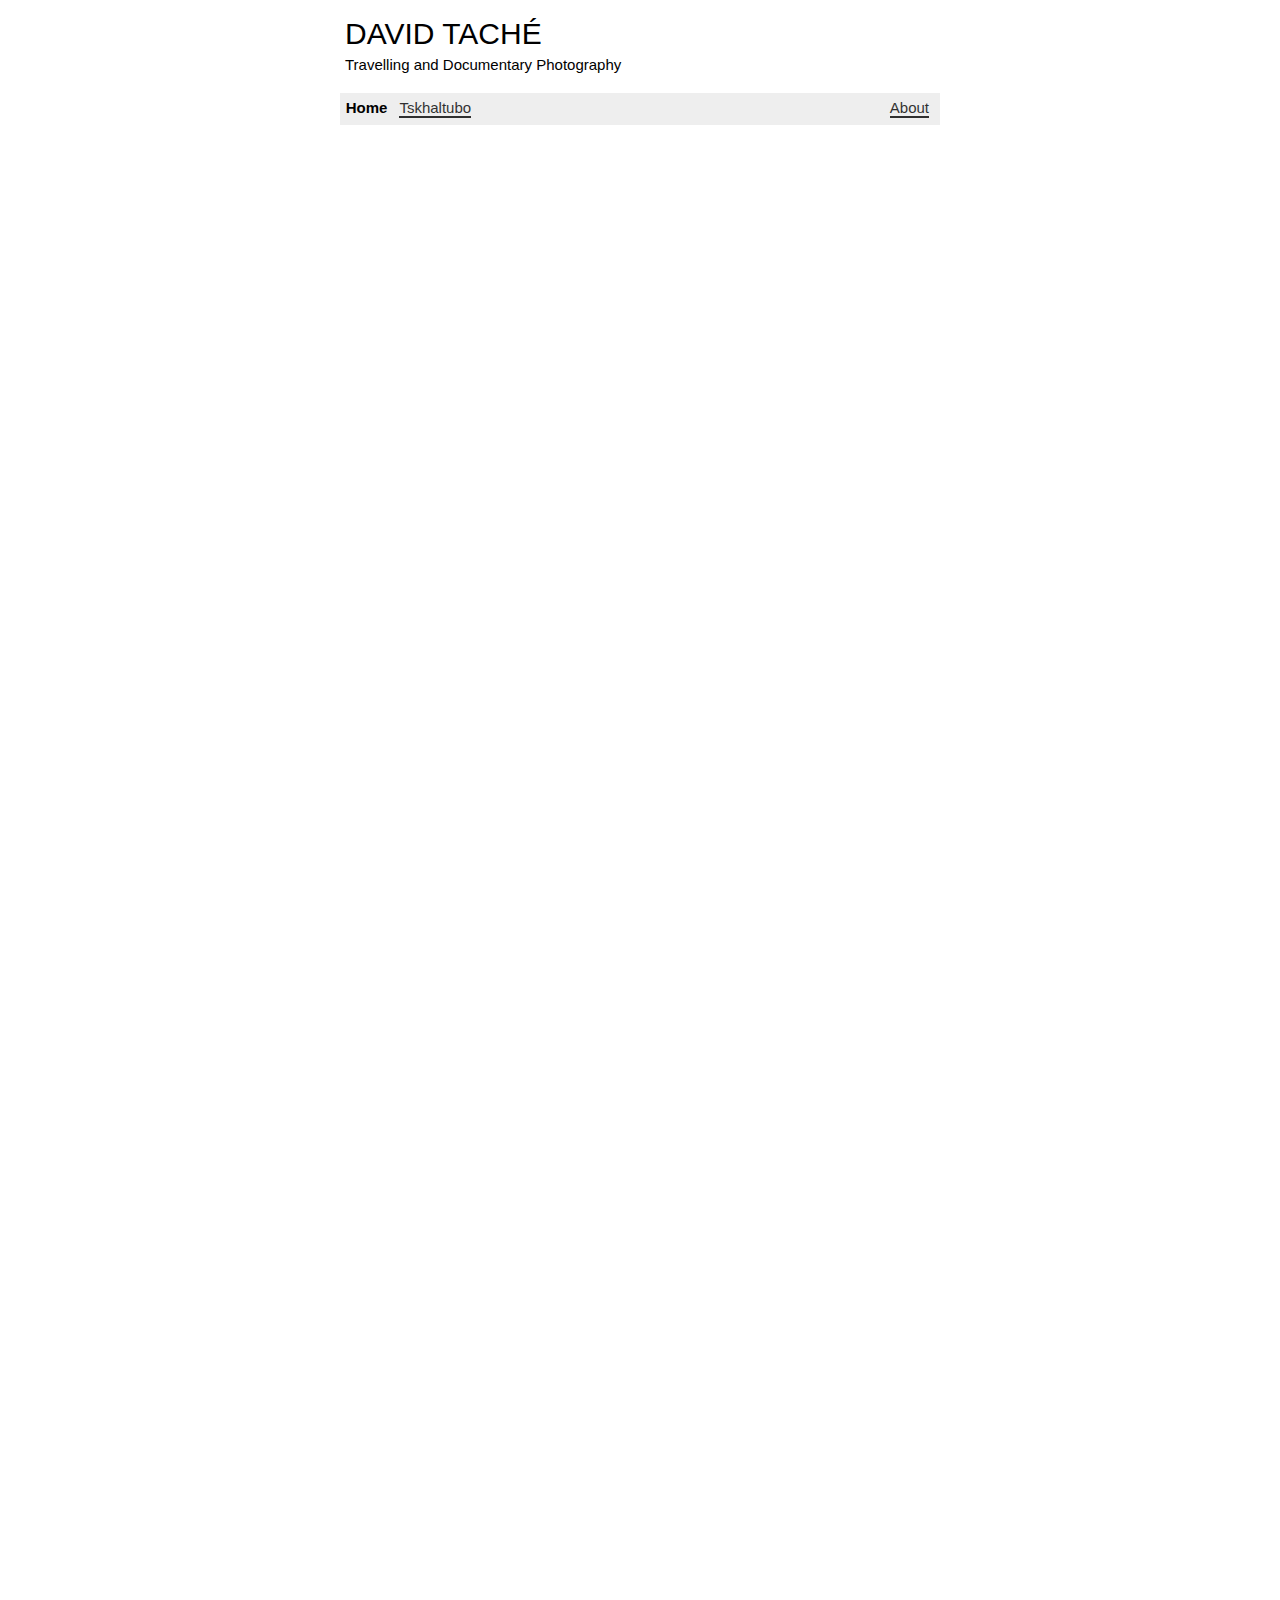
==== commit 37496704: "styling" ====
--- a/index.html
+++ b/index.html
@@ -18,11 +18,11 @@
     <title>DAVID TACHÉ | Travelling and Documentary Photography</title>
     <link rel="stylesheet" href="css/main.css">
 
-    <link rel="apple-touch-icon" sizes="180x180" href="/apple-touch-icon.png">
-    <link rel="icon" type="image/png" sizes="32x32" href="/favicon-32x32.png">
-    <link rel="icon" type="image/png" sizes="16x16" href="/favicon-16x16.png">
-    <link rel="shortcut icon" href="./favicon-32x32.png">
-    <link rel="manifest" href="/site.webmanifest">
+    <link rel="apple-touch-icon" sizes="180x180" href="./assets/icons/apple-touch-icon.png">
+    <link rel="icon" type="image/png" sizes="32x32" href="./assets/icons/favicon-32x32.png">
+    <link rel="icon" type="image/png" sizes="16x16" href="./assets/icons/favicon-16x16.png">
+    <link rel="shortcut icon" href="./assets/icons/favicon-32x32.png">
+    <link rel="manifest" href="./assets/icons/site.webmanifest">
 
 </head>
 
--- a/css/main.css
+++ b/css/main.css
@@ -4,6 +4,7 @@
     padding: 0;
     margin: 0;
     overscroll-behavior: none;
+    font-size: 15px;
 }
 
 body.no-scroll {
@@ -11,7 +12,7 @@
 }
 
 .page {
-    font-family: "Montserrat", sans-serif;
+    font-family: Arial, sans-serif;
     font-optical-sizing: auto;
     font-weight: 400;
     font-style: normal;
@@ -20,7 +21,6 @@
     margin: 0 auto;
     --pic-padding: 5px;
 }
-
 
 .header {
     position: fixed;
@@ -55,6 +55,7 @@
     padding-bottom: .2em;
     margin-bottom: .5em;
     background-color: #eeeeee;
+    /*letter-spacing: .1em;*/
 }
 
 .header .navbar a {
@@ -75,11 +76,11 @@
     pointer-events: none;
 }
 .header .navbar a span {
-    /*border-bottom: 2px solid black;*/
+    border-bottom: 2px solid black;
     opacity: .8;
 }
 .header .navbar a.active span {
-    border-bottom: 2px solid black;
+    border-bottom: 0px solid black;
     opacity: 1;
 }
 .header .navbar a.about-link {
